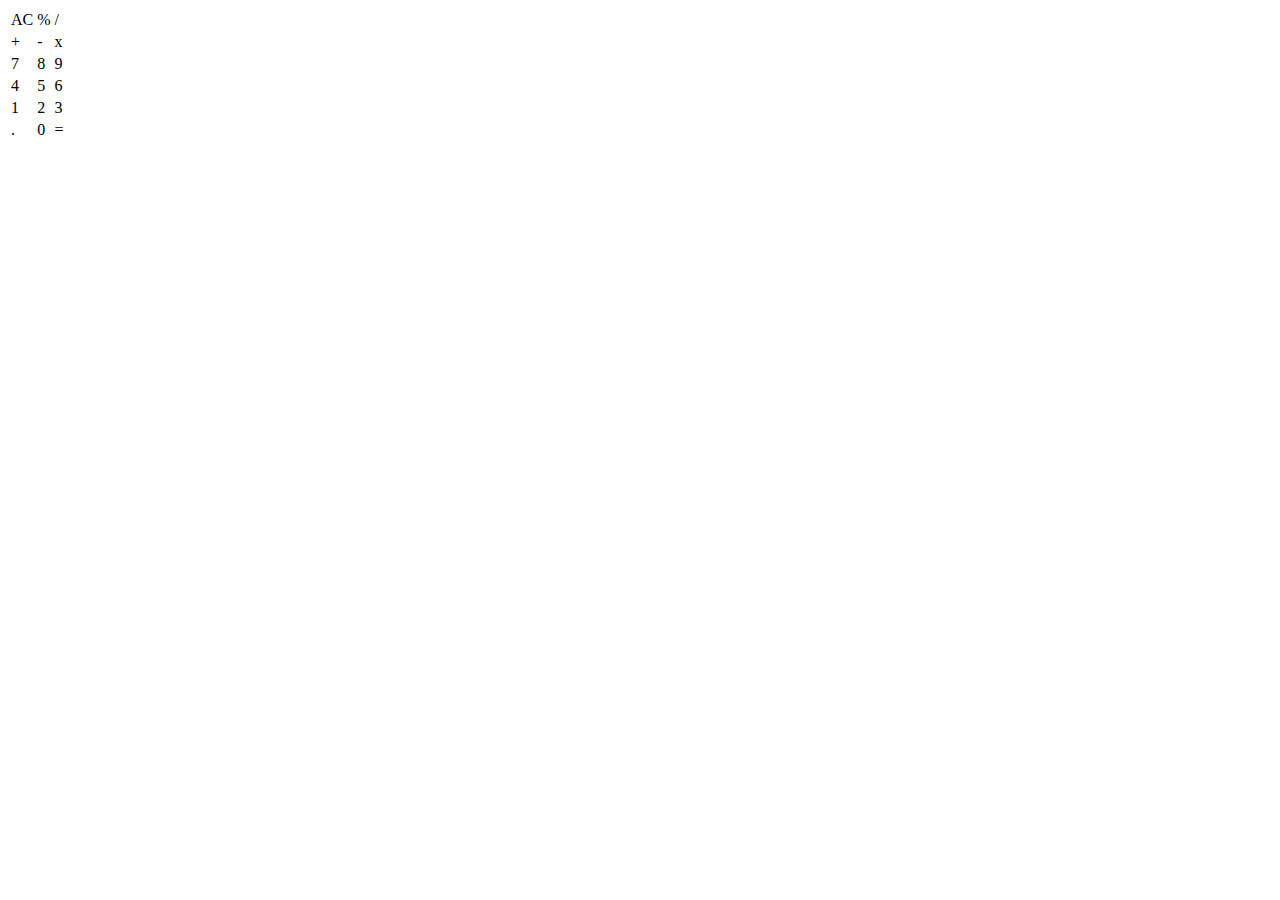
==== index.html @ ed98c1e1 "Add files via upload" ====
<!DOCTYPE html>
<html lang="en">
<head>
    <meta charset="UTF-8">
    <meta http-equiv="X-UA-Compatible" content="IE=edge">
    <meta name="viewport" content="width=device-width, initial-scale=1.0">
    <title>Calculator</title>
    <link rel="stylesheet" href="CSS/style.css">
    <script src="JS/calc.js"></script>
</head>
<body>
    <div>
		<header id="screen"></header>
		<table>
		
      			<tbody>
				<tr class="orange">
					<td onclick="clearScr()">AC</td>
          				<td onclick="sendNum('*0.01')">%</td>
          				<td onclick="sendNum('/')">/</td>
				</tr>
				<tr class="orange">
					<td onclick="sendNum('+')">+</td>
					<td onclick="sendNum('-')">-</td>
					<td onclick="sendNum('*')">x</td>
				</tr>
				<tr>
			    		<td onclick="sendNum('7')">7</td>
			    		<td onclick="sendNum('8')">8</td>
			    		<td onclick="sendNum('9')">9</td>
				</tr>
				<tr>
					<td onclick="sendNum('4')">4</td>
					<td onclick="sendNum('5')">5</td>
					<td onclick="sendNum('6')">6</td>
				</tr>
				<tr>
      					<td onclick="sendNum('1')">1</td>
					<td onclick="sendNum('2')">2</td>
					<td onclick="sendNum('3')">3</td>
				</tr>
				<tr>
      					<td onclick="sendNum('.')">.</td>
					<td onclick="sendNum('0')">0</td>
					<td onclick="equalTo()">=</td>
				</tr>	
			</tbody>
		</table>
	</div>
</body>
</html>
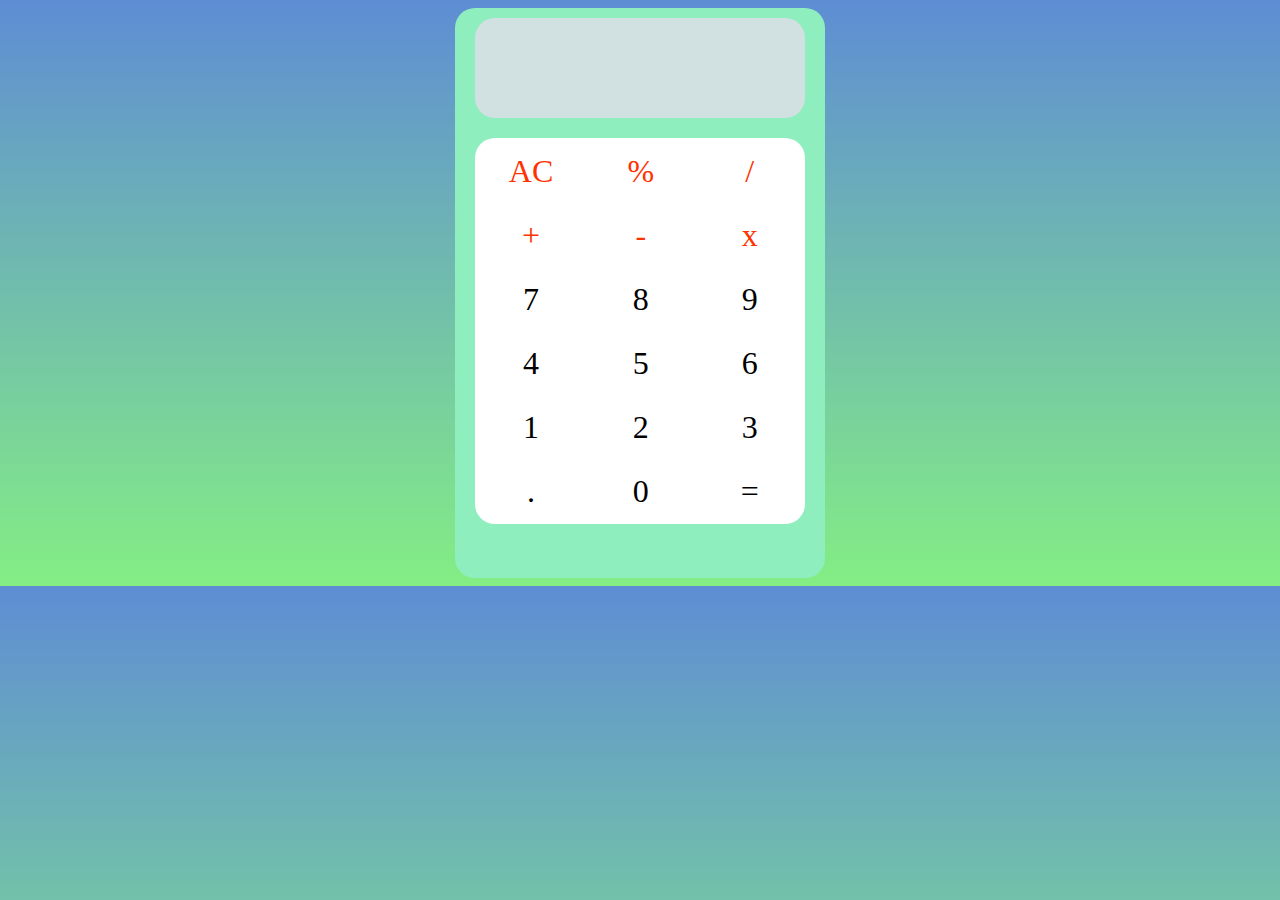
==== commit d764f097: "Update index.html" ====
--- a/index.html
+++ b/index.html
@@ -5,7 +5,7 @@
     <meta http-equiv="X-UA-Compatible" content="IE=edge">
     <meta name="viewport" content="width=device-width, initial-scale=1.0">
     <title>Calculator</title>
-    <link rel="stylesheet" href="CSS/style.css">
+    <link rel="stylesheet" href="style.css">
     <script src="JS/calc.js"></script>
 </head>
 <body>
--- a/style.css
+++ b/style.css
@@ -0,0 +1,50 @@
+body{
+    background-image: linear-gradient(rgb(94, 141, 212), rgb(132, 238, 132));
+}
+div{
+	background-color: #8feebe;
+	margin: 50px;
+	width: 350px;
+	height: 550px;
+	margin: 0 auto;			/* horizontally centreing an element */
+	border-radius: 20px;
+	padding: 10px;
+}
+
+header{
+	background-color: #d1e0e0;
+	width: 330px;
+	height: 100px;
+	border-radius: 20px;
+	margin: 0 auto;	
+	font-size: xx-large;
+	color: #44a544;
+	text-align: center;
+
+}
+
+table{
+	background-color: #FFFFFF;
+	margin: 0 auto;
+	margin-top: 20px;
+	margin-right: 10px;
+	margin-left: 10px;
+	border-radius: 20px;
+}
+
+td{
+	width: 110px;
+	height: 60px;
+	text-align: center;
+	font-size: xx-large;
+
+}
+
+.orange{
+	color: #ff3300;
+}
+
+td:active{
+	background-color: #e0e0d1;
+	border-radius: 20px;
+}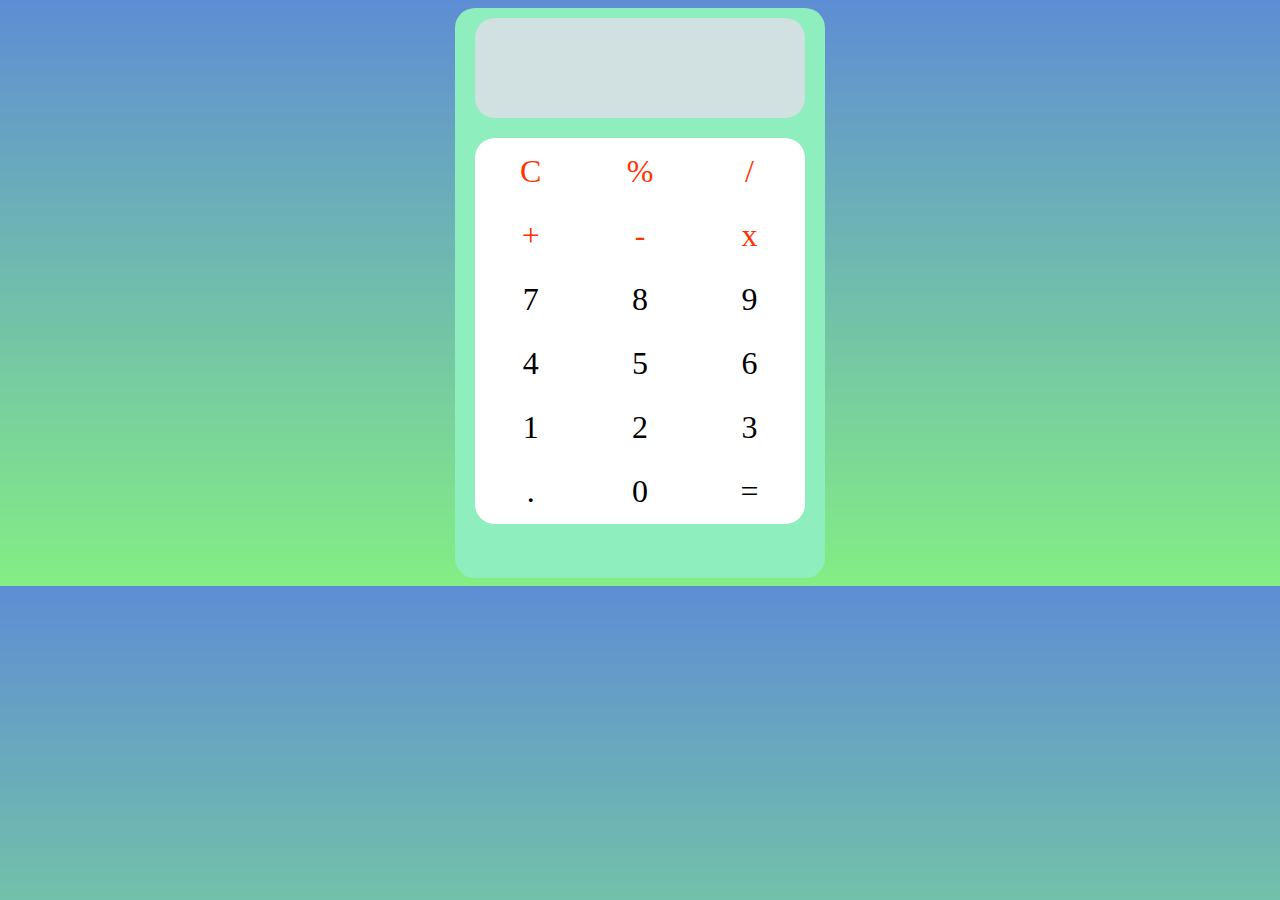
==== commit bfbc1a69: "Update index.html" ====
--- a/index.html
+++ b/index.html
@@ -6,7 +6,7 @@
     <meta name="viewport" content="width=device-width, initial-scale=1.0">
     <title>Calculator</title>
     <link rel="stylesheet" href="style.css">
-    <script src="JS/calc.js"></script>
+    <script src="calc.js"></script>
 </head>
 <body>
     <div>
@@ -15,14 +15,14 @@
 		
       			<tbody>
 				<tr class="orange">
-					<td onclick="clearScr()">AC</td>
+					<td onclick="clearScr()">C</td>
           				<td onclick="sendNum('*0.01')">%</td>
           				<td onclick="sendNum('/')">/</td>
 				</tr>
 				<tr class="orange">
 					<td onclick="sendNum('+')">+</td>
 					<td onclick="sendNum('-')">-</td>
-					<td onclick="sendNum('*')">x</td>
+					<td onclick="sendNum('x')">x</td>
 				</tr>
 				<tr>
 			    		<td onclick="sendNum('7')">7</td>
